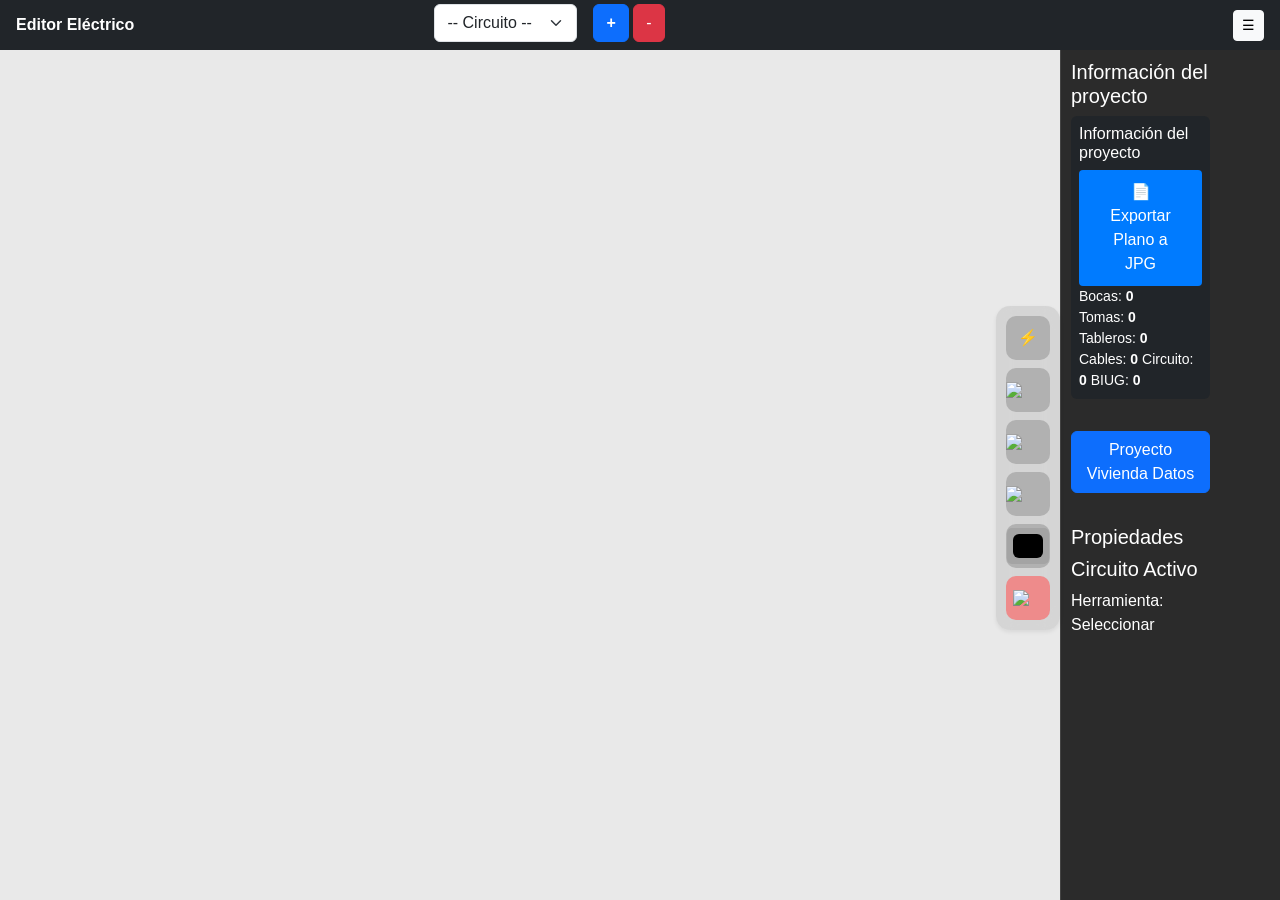
==== index.html @ bae9a036 "se agrego exportar plano a jpg" ====
<!-- ===================================================== -->
<!-- EDITOR ELECTRICO AEA / ERSEP                         -->
<!-- FASE 1: ESTRUCTURA BASE DEL LAYOUT                   -->
<!-- ===================================================== -->

<!DOCTYPE html>
<html lang="es">

<head>

    <!-- Codificación para caracteres especiales -->
    <meta charset="UTF-8">

    <!-- Responsive para móviles -->
    <meta name="viewport" content="width=device-width, initial-scale=1.0">

    <!-- Título del proyecto -->
    <title>Editor CAT-III</title>

    <!-- Bootstrap (solo layout base) -->
    <link href="https://cdn.jsdelivr.net/npm/bootstrap@5.3.7/dist/css/bootstrap.min.css" rel="stylesheet">

    <!-- CSS propio del editor -->
    <link rel="stylesheet" href="css/base.css">

</head>

<body>

    <!-- ===================================================== -->
    <!-- CONTENEDOR PRINCIPAL                                 -->
    <!-- ===================================================== -->

    <div id="app" class="editor-app">

        <!-- ================================================= -->
        <!-- BARRA SUPERIOR                                   -->
        <!-- ================================================= -->

        <header class="editor-header d-flex justify-content-between align-items-center px-3 py-2 bg-dark text-white">

            <div class="editor-title fw-bold">
                Editor Eléctrico
            </div>
            <!-- <button class="btn btn-primary" type="button" data-bs-toggle="offcanvas" data-bs-target="#offcanvasBottom"
                aria-controls="offcanvasBottom">Proyecto Vivienda Datos
            </button> -->


            <!-- <div id="contadorObjetos" class="d-flex gap-3 small">
                <span>Bocas: <strong id="countBocas">0</strong></span>
                <span>Tomas: <strong id="countTomas">0</strong></span>
                <span>Tableros: <strong id="countTableros">0</strong></span>
                <span>Cables: <strong id="countCables">0</strong></span>
            </div> -->


            <!-- <button id="btnTema" class="btn btn-sm btn-light">
                Tema
            </button> -->


            <div class="row g-3 align-items-center mb-1">
                <div class="col-auto">
                    <!-- <label for="selectorCircuitos" class="form-label fw-bold m-0">Circuito:</label> -->
                </div>
                <div class="col-auto">
                    <select id="selectorCircuitos" class="form-select">
                        <option value="" disabled selected>-- Circuito --</option>
                        <option value="IUG">IUG</option>
                        <option value="IUE">IUE</option>
                        <option value="TUG">TUG</option>
                        <option value="TUE">TUE</option>
                        <option value="ACU">ACU</option>
                        <option value="MBTF">MBTF</option>
                        <option value="MBTS">MBTS</option>
                        <option value="APM">APM</option>
                        <option value="ATE">ATE</option>
                        <option value="ITE">ITE</option>
                        <option value="OCE">OCE</option>
                        <option value="SECCIONAL">SECCIONAL</option>
                    </select>
                </div>
                <div class="col-auto">
                    <button id="btnCrear" class="btn btn-primary fw-bold">+</button>
                    <button id="btnEliminarActivo" class="btn btn-danger">-</button>
                </div>

            </div>


            <!-- CONTENEDOR DE LOS BOTONES DINÁMICOS -->
            <div id="contenedorBotones" style="margin-top: 15px; display: flex; gap: 10px;">

            </div>
            <!-- Elemento visual solo para testear el estado activo (opcional) -->
            <!-- <p style="margin-top: 15px;">Circuito activo actual: <strong id="visorActivo">Ninguno</strong></p> -->

            <button id="btnPanelPropiedades" class="btn btn-sm btn-light">
                ☰
            </button>

        </header>

        <div id="selectorDeCircuitos">
            <!--Aca se generan los botones cuando se crean los circuitos-->
        </div>
        <!-- TOOLBAR FLOTANTE -->
        <div id="toolbar" class="excal-toolbar shadow-sm">

            <!-- <button id="btnCargarPlano" class=" tool-btn">
                <img src="assets/svg/plano.png" width="44">
            </button>

            <input type="file" id="inputPlano" accept="image/*" hidden> -->


            <div class="tool-group">

                <button id="btnElectricos" class="tool-btn">
                    ⚡
                </button>

                <div id="menuElectricos" class="tool-submenu">

                    <button id="toolBoca" class="tool-btn">
                        <img src="assets/svg/Boca de Iluminacion.svg" width="44">
                    </button>

                    <button id="toolBocaPared" class="tool-btn">
                        <img src="assets/svg/Boca Ilumincacion Pared.svg" width="44">
                    </button>

                    <button id="toolToma" class="tool-btn">
                        <img src="assets/svg/Tomacorriente.svg" width="44">
                    </button>

                    <button id="toolTPA" class="tool-btn">
                        <img src="assets/svg/Tablero Principal TPA TP.svg" width="44">
                    </button>

                    <button id="toolTS" class="tool-btn">
                        <img src="assets/svg/Tablero Seccional TPU TS.svg" width="44">
                    </button>

                    <button id="toolSwitch1" class="tool-btn">
                        <img src="assets/svg/Interruptor un efecto.svg" width="44">
                    </button>

                    <button id="toolSwitch2" class="tool-btn">
                        <img src="assets/svg/Interruptor dos efectos.svg" width="44">
                    </button>

                    <button id="toolFan" class="tool-btn">
                        <img src="assets/svg/Ventilador de techo.svg" width="44">
                    </button>

                </div>

            </div>

            <!-- <div class="tool-group">

                <button id="btnCircuitos" class="tool-btn">
                    CIRC
                </button>

                <div id="menuCircuitos" class="tool-submenu">

                    <button id="toolBoca" class="tool-btn">
                        IUG
                    </button>

                    <button id="toolBocaPared" class="tool-btn">
                        TUG
                    </button>

                    <button id="toolToma" class="tool-btn">
                        ACU
                    </button>


                </div>

            </div> -->


            <button id="toolSelect" class="tool-btn">
                <img src="assets/svg/dedo.png" width="44">
            </button>

            <button id="toolText" class="tool-btn">
                <img src="assets/svg/texto.png" width="44">
            </button>

            <button id="toolCable" class="tool-btn">
                <img src="assets/svg/cable.png" width="44">
            </button>

            <!-- <div class="tool-separator"></div> -->

            <!-- <button id="toolBoca" class="tool-btn">
                <img src="assets/svg/Boca de Iluminacion.svg" width="44">
            </button>

            <button id="toolBocaPared" class="tool-btn">
                <img src="assets/svg/Boca Ilumincacion Pared.svg" width="44">
            </button>

            <button id="toolToma" class="tool-btn">
                <img src="assets/svg/Tomacorriente.svg" width="44">
            </button>

            <button id="toolTPA" class="tool-btn">
                <img src="assets/svg/Tablero Principal TPA TP.svg" width="44">
            </button>

            <button id="toolTS" class="tool-btn">
                <img src="assets/svg/Tablero Seccional TPU TS.svg" width="44">
            </button>

            <button id="toolSwitch1" class="tool-btn">
                <img src="assets/svg/Interruptor un efecto.svg" width="44">
            </button>

            <button id="toolSwitch2" class="tool-btn">
                <img src="assets/svg/Interruptor dos efectos.svg" width="44">
            </button>

            <button id="toolFan" class="tool-btn">
                <img src="assets/svg/Ventilador de techo.svg" width="44">
            </button> -->
            <!-- Grupo de símbolos eléctricos -->


            <!-- <div class="tool-separator"></div> -->

            <!-- <div class="container mt-2"> -->
            <div class="tool-btn">
                <!-- <label class="form-label text-white small">Color</label> -->
                <input type="color" id="colorPicker" class="form-control form-control-color w-100">
            </div>

            <button id="toolDelete" class="tool-btn danger">
                <img src="assets/svg/delete.png" width="30">
            </button>

        </div>

        <!-- ================================================= -->
        <!-- CUERPO PRINCIPAL (3 COLUMNAS)                    -->
        <!-- ================================================= -->

        <div class="editor-body">

            <!-- ================================================= -->
            <!-- PANEL IZQUIERDO (HERRAMIENTAS)                  -->
            <!-- ================================================= -->

            <!-- <aside id="panelLeft" class="panel panel-left">

                
                <h5>Herramientas</h5>

                <div id="tools">

                    <button id="btnCargarPlano" class="btn btn-sm btn-light w-100 mt-2 mb-2">
                        Cargar plano
                    </button>

                    <input type="file" id="inputPlano" accept="image/*" hidden>

                    <div class="container">
                        <button class="btn btn-sm btn-dark w-100 mb-1" id="toolText">
                            Texto
                        </button>
                    </div>

                    <div class="container">
                        <button class="btn btn-sm btn-dark w-100 mb-1" id="toolSelect">
                            Seleccionar
                        </button>

                        <button class="btn btn-sm btn-dark w-100 mb-1" id="toolDelete">
                            Borrar Boca o Cable
                        </button>
                    </div>

                    <div class="container">

                        <button class="btn btn-sm btn-dark w-100 mb-1" id="toolCable">
                            Cable
                        </button>

                        <button class="btn btn-sm btn-warning w-100 mb-1" data-bs-toggle="tooltip"
                            data-bs-placement="right" title="Boca de iluminación" id="toolBoca">
                            <img src="assets/svg/Boca de Iluminacion.svg" width="44">
                        </button>

                        <button class="btn btn-sm btn-secondary w-100 mb-1" data-bs-toggle="tooltip"
                            data-bs-placement="right" title="Boca de iluminación de pared" id="toolBocaPared">
                            <img src="assets/svg/Boca Ilumincacion Pared.svg" width="44">
                        </button>

                        <button class="btn btn-sm btn-primary w-100 mb-1" data-bs-toggle="tooltip"
                            data-bs-placement="right" title="Tomacorriente" id="toolToma">
                            <img src="assets/svg/Tomacorriente.svg" width="44">
                        </button>

                        <button class="btn btn-sm btn-secondary w-100 mb-1" data-bs-toggle="tooltip"
                            data-bs-placement="right" title="Tablero principal (TPA)" id="toolTPA">
                            <img src="assets/svg/Tablero Principal TPA TP.svg" width="44">
                        </button>

                        <button class="btn btn-sm btn-secondary w-100 mb-1" data-bs-toggle="tooltip"
                            data-bs-placement="right" title="Tablero seccional (TS/TPU)" id="toolTS">
                            <img src="assets/svg/Tablero Seccional TPU TS.svg" width="44">
                        </button>

                        <button class="btn btn-sm btn-secondary w-100 mb-1" data-bs-toggle="tooltip"
                            data-bs-placement="right" title="Interruptor 1 efecto" id="toolSwitch1">
                            <img src="assets/svg/Interruptor un efecto.svg" width="44">
                        </button>

                        <button class="btn btn-sm btn-secondary w-100 mb-1" data-bs-toggle="tooltip"
                            data-bs-placement="right" title="Interruptor 2 efectos" id="toolSwitch2">
                            <img src="assets/svg/Interruptor dos efectos.svg" width="44">
                        </button>

                        <button class="btn btn-sm btn-secondary w-100 mb-1" data-bs-toggle="tooltip"
                            data-bs-placement="right" title="Interruptor combinación" id="toolSwitchCombo">
                            <img src="assets/svg/Interruptor de combinacion.svg" width="44">
                        </button>

                        <button class="btn btn-sm btn-secondary w-100 mb-1" data-bs-toggle="tooltip"
                            data-bs-placement="right" title="Ventilador de techo" id="toolFan">
                            <img src="assets/svg/Ventilador de techo.svg" width="44">
                        </button>

                    </div>

                </div>


                <div class="container mt-2">
                    <label class="form-label text-white small">Color</label>
                    <input type="color" id="colorPicker" class="form-control form-control-color w-100">
                </div>


            </aside> -->

            <!-- ================================================= -->
            <!-- AREA CENTRAL (CANVAS DEL PLANO)                  -->
            <!-- ================================================= -->

            <main id="canvasWrapper" class="canvas-wrapper">
                <canvas id="canvasPlano"></canvas>
            </main>

            <!-- ================================================= -->
            <!-- PANEL DERECHO (PROPIEDADES)                     -->
            <!-- ================================================= -->

            <aside id="panelRight" class="panel panel-right">

                <h5>Información del proyecto</h5>

                <!-- <div id="properties">
                    <p class="text-muted">Selecciona un objeto</p>
                </div> -->

                <div class="mb-3 p-2 bg-dark text-white rounded">

                    <h6 class="mb-2">Información del proyecto</h6>
                    <!-- Botón para disparar la exportación -->
                    <button id="btnExportarPDF"
                        style="padding: 10px 20px; background-color: #007bff; color: white; border: none; border-radius: 4px; cursor: pointer;">
                        📄 Exportar Plano a JPG
                    </button>

                   
                    

                    <div class="small">
                        Bocas: <strong id="countBocas">0</strong><br>
                        Tomas: <strong id="countTomas">0</strong><br>
                        Tableros: <strong id="countTableros">0</strong><br>
                        Cables: <strong id="countCables">0</strong>
                        Circuito: <strong id="circuitosCreados">0</strong>
                        BIUG: <strong id="bocasIUG">0</strong>
                    </div>


                </div>

                <button class="btn btn-primary mt-3 mb-3" type="button" data-bs-toggle="offcanvas"
                    data-bs-target="#offcanvasBottom" aria-controls="offcanvasBottom">Proyecto Vivienda Datos
                </button>


                <!-- <div id="toolInfo">
                    Herramienta activa: <span id="toolActivo">Seleccionar</span>
                </div> -->

                <div id="panelPropiedades" class="mt-3">

                    <h5>Propiedades</h5>

                    <h5 id="circuitoActivo">Circuito Activo</h5>

                    <!-- <div class="row g-3 align-items-center mb-4">
                        <div class="col-auto">
                            <label for="selectorCircuitos" class="form-label fw-bold m-0">Tipo de circuito:</label>
                        </div>
                        <div class="col-auto">
                            <select id="selectorCircuitos" class="form-select">
                                <option value="" disabled selected>-- Seleccione --</option>
                                <option value="IUG">IUG</option>
                                <option value="TUG">TUG</option>
                                <option value="ACU">ACU</option>
                            </select>
                        </div>
                        <div class="col-auto">
                            <button id="btnCrear" class="btn btn-primary fw-bold">+ Añadir Nuevo Circuito</button>
                        </div>
                    </div> -->

                    <div id="propSinSeleccion">
                        Herramienta:
                        <span id="toolActivo">Seleccionar</span>
                    </div>

                    <div id="propSeleccion" style="display:none">

                        <div>
                            <span id="propIcono">💡</span>
                            <strong id="propNombre">Boca</strong>
                        </div>

                        <hr>

                        <div class="mb-2">
                            Color:
                            <input type="color" id="propColorInput" class="form-control form-control-color w-100">
                        </div>

                        <div class="mb-2">
                            Tamaño (%):
                            <input type="number" id="propEscalaInput" min="1" max="300" value="100"
                                class="form-range form-control-color">
                            <small id="propEscala">100%</small>
                        </div>

                        <div class="mb-2">
                            Ángulo:
                            <input type="number" id="propAnguloInput" min="0" max="360" value="0"
                                class="form-range form-control-color">
                            <small id="propAngulo">0°</small>
                        </div>

                        <div class="mb-2">
                            Circuito:
                            <!-- <input type="range" id="propAnguloInput" min="0" max="360" value="0" class="form-range"> -->
                            <small id="circ"></small>
                        </div>

                    </div>
                </div>

            </aside>

            <!-- SIDE BAR -->

            <div class="offcanvas offcanvas-bottom" tabindex="-1" id="offcanvasBottom"
                aria-labelledby="offcanvasBottomLabel">
                <div class="offcanvas-header">
                    <h5 class="offcanvas-title" id="offcanvasBottomLabel"> PROYECTO DE VIVIENDA </h5>
                    <button type="button" class="btn-close" data-bs-dismiss="offcanvas" aria-label="Close"></button>
                </div>
                <div class="offcanvas-body small">

                    <div class="col">

                        <button id="btnCargarPlano" class=" tool-btn">
                            <img src="assets/svg/plano.png" width="44">
                        </button>

                        <input type="file" id="inputPlano" accept="image/*" hidden>

                        <p>PONER ACA LA TENSION NOMINAL, DESPLEGABLE 220V o 380V</p>

                        <div class="btn-group w-100 mb-3">

                            <!-- <input type="radio" class="btn-check" name="modo" id="modoTotal">
                            <label class="btn btn-outline-primary" for="modoTotal">
                                Superficie total
                            </label> -->

                            <input type="radio" class="btn-check" name="modo" id="modoAmbientes">
                            <label class="btn btn-outline-primary" for="modoAmbientes">
                                Por ambientes - MEDIDAS
                            </label>

                        </div>


                        <p>SLA y GE</p>
                        <!-- <p>INGRESAR MEDIDAS POR mts</p>
                        <p>Superficie cubierta</p>

                        <div id="formUno" class="oculto">
                            <input type="number" step="any" id="supX" placeholder=" X mts ...">
                            <!-- <button id="botSupCub" >Modificar y Mostrar</button> 

                            <input type="number" step="any" id="supY" placeholder=" Y mts...">

                            <p>Superficie Semi-Cubierta</p>

                            <input type="number" step="any" id="semiX" placeholder="semi X mts...">

                            <input type="number" step="any" id="semiY" placeholder="semi Y mts...">

                            <button id="sla">Modificar y Mostrar</button>
                        </div> -->




                        <!-- TOTAL -->
                        <!-- <div id="panelTotal" class="">

                            <div class="row g-3">

                                <div class="col-12 col-md-6">

                                    <h6>Cubierta</h6>

                                    <input type="number" class="form-control mb-2" placeholder="Largo">

                                    <input type="number" class="form-control" placeholder="Ancho">

                                </div>

                                <div class="col-12 col-md-6">

                                    <h6>Semicubierta</h6>

                                    <input type="number" class="form-control mb-2" placeholder="Largo">

                                    <input type="number" class="form-control" placeholder="Ancho">

                                </div>

                            </div>

                            <button class="btn btn-primary mt-3 w-100" id="btnTotal">
                                Calcular
                            </button>

                        </div> -->
                        <!-- AMBIENTES -->
                        <div id="panelAmbientes" class="d-none">

                            <div class="row g-2">

                                <div class="col-12 col-md-4">
                                    <input type="text" class="form-control" placeholder="Ambiente">
                                </div>

                                <div class="col-6 col-md-2">
                                    <input type="number" class="form-control" placeholder="Largo">
                                </div>

                                <div class="col-6 col-md-2">
                                    <input type="number" class="form-control" placeholder="Ancho">
                                </div>
                                <div class="col-6 col-md-2">
                                    <input type="number" class="form-control" placeholder="MetroCuadrado">
                                </div>

                                <div class="col-12 col-md-2">
                                    <select class="form-select">
                                        <option value="cubierto">Cubierto</option>
                                        <option value="semi">Semicubierto</option>
                                    </select>
                                </div>

                                <div class="col-12 col-md-2">
                                    <button class="btn btn-success w-100" id="btnAmbiente">
                                        Agregar
                                    </button>
                                </div>

                            </div>

                            <hr>

                            <!-- TABLA RESPONSIVE -->
                            <div class="table-responsive">

                                <table class="table table-sm table-striped">

                                    <thead>

                                        <tr>
                                            <th>Nombre</th>
                                            <th>m²</th>
                                            <!-- <th>m²</th> -->
                                            <th>Tipo</th>
                                        </tr>

                                    </thead>

                                    <tbody id="tablaAmbientes"></tbody>

                                </table>

                            </div>

                        </div>



                        <!-- 2. Elemento de salida -->
                        <p id="resultado"></p>
                        <!-- 
                        <p>INGRESAR MEDIDAS POR mts2</p>
                        <input type="text" id="ambientes" placeholder="Escribe algo aquí...">
                        <button id="botAmbiente">Modificar y Mostrar</button>

                       
                        <p id="resultado"></p> -->



                    </div>

                    <!-- <div class="col">
                        <table class="table">
                            <thead>
                                <tr>
                                    <th scope="col">CIRCUITOS</th>
                                    <th scope="col">IUG</th>
                                    <th scope="col">TUG1</th>
                                    <th scope="col">TUG2</th>
                                    <th scope="col">ACU</th>
                                    <th scope="col">SECCIONAL</th>
                                </tr>
                            </thead>
                            <tbody>
                                <tr>
                                    <th scope="row">DPMS (VA)</th>
                                    <td id="tuCuadroDeDatos"> ... </td>
                                    <td> ... </td>
                                    <td> ... </td>
                                    <td> ... </td>
                                    <td> ... </td>
                                </tr>
                                <tr>
                                    <th scope="row">CANTIDAD BOCAS</th>
                                    <td id="tuCuadroDeDatos"> ... </td>
                                    <td> ... </td>
                                    <td> ... </td>
                                    <td> ... </td>
                                    <td> ... </td>
                                </tr>
                                <tr>
                                    <th scope="row">TENSION (V)</th>
                                    <td> ... </td>
                                    <td> ... </td>
                                    <td> ... </td>
                                    <td> ... </td>
                                    <td> ... </td>
                                </tr>
                                <tr>
                                    <th scope="row" data-bs-toggle="tooltip" data-bs-placement="right"
                                        data-bs-custom-class="custom-tooltip" data-bs-title=" Corriente Calculada.">
                                        Ib (A)</th>
                                    <td id="corrienteCalculada"> ... </td>
                                    <td> ... </td>
                                    <td> ... </td>
                                    <td> ... </td>
                                    <td> ... </td>
                                </tr>
                                <tr>
                                    <th scope="row">SECCION L y N (mm2)</th>
                                    <td> ... </td>
                                    <td> ... </td>
                                    <td> ... </td>
                                    <td> ... </td>
                                    <td> ... </td>
                                </tr>
                                <tr>
                                    <th scope="row">SECCION DE PE (mm2)</th>
                                    <td> ... </td>
                                    <td> ... </td>
                                    <td> ... </td>
                                    <td> ... </td>
                                    <td> ... </td>
                                </tr>
                                <tr>
                                    <th scope="row" data-bs-toggle="tooltip" data-bs-placement="right"
                                        data-bs-custom-class="custom-tooltip"
                                        data-bs-title=" Corriente Maxima del Cable.">
                                        Iz (A)</th>
                                    <td> ... </td>
                                    <td> ... </td>
                                    <td> ... </td>
                                    <td> ... </td>
                                    <td> ... </td>
                                </tr>
                                <tr>
                                    <th scope="row" data-bs-toggle="tooltip" data-bs-placement="right"
                                        data-bs-custom-class="custom-tooltip" data-bs-title=" Corriente PIA.">
                                        In (A)
                                    </th>
                                    <td> ... </td>
                                    <td> ... </td>
                                    <td> ... </td>
                                    <td> ... </td>
                                    <td> ... </td>
                                </tr>
                            </tbody>
                        </table>
                    </div> -->


                    <div class="container-fluid bg-white p-4 rounded shadow-sm">
                        <h2 class="mb-4 text-primary border-bottom pb-2">Control de Circuitos Eléctricos</h2>

                        <!-- Controles de Selección 
                        <div class="row g-3 align-items-center mb-4">
                            <div class="col-auto">
                                <label for="selectorCircuitos" class="form-label fw-bold m-0">Tipo de circuito:</label>
                            </div>
                            <div class="col-auto">
                                <select id="selectorCircuitos" class="form-select">
                                    <option value="" disabled selected>-- Seleccione --</option>
                                    <option value="IUG">IUG</option>
                                    <option value="TUG">TUG</option>
                                    <option value="ACU">ACU</option>
                                </select>
                            </div>
                            <div class="col-auto">
                                <button id="btnCrear" class="btn btn-primary fw-bold">+ Añadir Circuito</button>
                            </div>
                        </div> -->

                        <!-- 1. CONTENEDOR FLEXIBLE: Las clases d-flex, overflow-x-auto y gap-3 hacen toda la magia del ordenamiento -->
                        <div class="d-flex overflow-x-auto gap-3 pb-3" id="contenedorModulos"
                            style="scroll-behavior: smooth;">

                            <!-- COLUMNA FIJA DE REFERENCIA (ETIQUETAS) -->
                            <div class="card flex-shrink-0" style="width: 160px;">
                                <div class="card-header bg-secondary text-white fw-bold text-center">Propiedad</div>
                                <ul class="list-group list-group-flush text-secondary fw-semibold">
                                    <li class="list-group-item text-center py-2">Tipo</li>
                                    <li class="list-group-item text-center py-2">Tensión</li>
                                    <li class="list-group-item text-center py-2">Bocas</li>
                                    <li class="list-group-item text-center py-2">DPMS</li>
                                    <li class="list-group-item text-center py-2">Ib</li>
                                    <li class="list-group-item text-center py-2">Secc. L/N</li>
                                    <li class="list-group-item text-center py-2">Secc. PE</li>
                                    <li class="list-group-item text-center py-2">Iz</li>
                                    <li class="list-group-item text-center py-2">In</li>
                                </ul>
                            </div>

                            <!-- Acá abajo JavaScript inyectará las tarjetas de tus circuitos de forma horizontal -->

                        </div>
                    </div>







                </div>
            </div>

        </div>


    </div>

    <script src="https://cdn.jsdelivr.net/npm/bootstrap@5.3.7/dist/js/bootstrap.bundle.min.js"></script>

    <!-- ===================================================== -->
    <!-- FABRIC.JS (OBLIGATORIO)                              -->
    <!-- ===================================================== -->
    <script src="https://cdnjs.cloudflare.com/ajax/libs/fabric.js/5.3.0/fabric.min.js"></script>

    <!-- ===================================================== -->
    <!-- APP                                                  -->
    <!-- ===================================================== -->
    
    <script src="js/app.js" type="module"></script>
    
    <script src="js/pruebas.js" type="module"></script>
    <script src="js/simbolos.js"></script>
</body>

</html>
---- css/base.css ----
/* ========================================================= */
/* BASE.CSS                                                  */
/* ESTILOS PRINCIPALES DEL EDITOR AEA / ERSEP              */
/* FASE 1: LAYOUT BASE                                       */
/* ========================================================= */

html, body {
    height: 100%;
    overflow: hidden;
}

.editor-app {
    height: 100dvh; /* mejor que 100vh en mobile real */
}


/* ========================================================= */
/* RESET BÁSICO                                              */
/* ========================================================= */

* {
    margin: 0;
    /* elimina márgenes por defecto del navegador */
    padding: 0;
    /* elimina padding por defecto */
    box-sizing: border-box;
    /* hace que width/height incluyan padding y borde */
}


/* ========================================================= */
/* CONTENEDOR PRINCIPAL DEL EDITOR                           */
/* ========================================================= */

.editor-app {
    height: 100vh;
    /* ocupa toda la altura de la pantalla */
    display: flex;
    /* activa flexbox para organizar layout */
    flex-direction: column;
    /* header arriba, cuerpo abajo */
    font-family: Arial, sans-serif;
    /* fuente base simple */
}


/* ========================================================= */
/* HEADER SUPERIOR                                           */
/* ========================================================= */

.editor-header {
    height: 50px;
    /* altura fija del header */
    background-color: #1f1f1f;
    /* color oscuro tipo app profesional */
    color: white;
    /* texto blanco */
    display: flex;
    /* flex para alinear elementos */
    align-items: center;
    /* centra verticalmente */
    justify-content: space-between;
    /* separa título y botón */
    padding: 0 15px;
    /* espacio lateral */
}


/* ========================================================= */
/* CUERPO PRINCIPAL (3 COLUMNAS)                             */
/* ========================================================= */

.editor-body {
    flex: 1;
    /* ocupa todo el espacio restante */
    display: flex;
    /* columnas lado a lado */
    overflow: hidden;
    /* evita scroll general */
}


/* ========================================================= */
/* PANELES LATERALES                                          */
/* ========================================================= */

.panel {
    width: 220px;
    /* ancho base de paneles */
    background-color: #2b2b2b;
    /* fondo oscuro tipo editor */
    color: white;
    /* texto blanco */
    padding: 10px;
    /* espacio interno */
    overflow-y: auto;
    /* scroll si contenido crece */
}


/* panel izquierdo */
/* .panel-left {
    border-right: 1px solid #444;  
} 
*/


/* panel derecho */
.panel-right {
    border-left: 1px solid #444;
    /* separador visual */
}


/* ========================================================= */
/* AREA CENTRAL (CANVAS)                                     */
/* ========================================================= */

.canvas-wrapper {
    flex: 1;
    /* ocupa todo el centro disponible */
    background-color: #e9e9e9;
    /* fondo gris claro tipo plano */
    position: relative;
    /* necesario para canvas interno */
    overflow: hidden;
    /* evita scroll */
}


/* canvas real */
#canvasPlano {
    width: 100%;
    /* ancho completo */
    height: 100%;
    /* alto completo */
    display: block;
    /* elimina espacios inline */
}


/* ========================================================= */
/* ESTILO DEL BOTÓN DE TEMA (solo base visual)              */
/* ========================================================= */

#btnTema {
    cursor: pointer;
    /* indica que es clickeable */
}



/* .excal-toolbar {
    position: absolute;
    top: 10px;
    left: 50%;
    transform: translateX(-50%);
    display: flex;
    gap: 8px;
    padding: 8px 10px;
    background: #313131;
    border-radius: 12px;
    z-index: 1000;
    align-items: center;
} */

/* .excal-toolbar {
    position: fixed;
    left: 50%;
    top: 10px;
    transform: translateX(-50%);

    display: flex;
    gap: 6px;
    padding: 8px;

    background: rgba(30,30,30,0.9);
    border-radius: 12px;
    z-index: 1000;
} */

.excal-toolbar {
    position: fixed;

    right: 220px;
    top: 52%;
    transform: translateY(-50%);

    display: flex;
    flex-direction: column;
    gap: 8px;

    padding: 10px;

    background: rgb(203 203 203 / 65%);
    border-radius: 14px;

    backdrop-filter: blur(10px);

    z-index: 1000;

    align-items: center;
}

/* .tool-btn {
    width: 40px;
    height: 40px;
    border: none;
    background: #f1f1f1;
    border-radius: 8px;
    display: flex;
    align-items: center;
    justify-content: center;
    font-size: 16px;
    cursor: pointer;
} */
.tool-btn {
    width: 44px;
    height: 44px;

    border: none;
    border-radius: 10px;

    background: #b1b1b1;

    display: flex;
    align-items: center;
    justify-content: center;

    cursor: pointer;

    transition: 0.15s;
}

.tool-btn:hover {
    /* background: #444; */
    transform: scale(1.05);
}

.tool-separator {
    width: 80%;
    height: 1px;
    background: #d1d1d1;
    margin: 6px 0;
}

.tool-btn:hover {
    background: #e2e2e2;
    /* border-color: #1f1f1f; */
    /* border: 2px solid rgb(214, 214, 214); */
}

.tool-btn.danger {
    background: #ff515191;
}

/* .tool-separator {
    width: 1px;
    height: 30px;
    background: #ccc;
} */


@media (max-width: 768px) {

    #panelLeft {
        display: none;
    }

    #panelRight {
        width: 220px;
    }

    /* .excal-toolbar {
        flex-wrap: wrap;
        width: 90%;
    } */
}

@media (max-width: 768px) {

    .excal-toolbar {

        position: fixed;

        inset: auto;
        /* 🔥 limpia top/right/bottom */

        left: 50%;
        bottom: 10px;

        transform: translateX(-50%) !important;

        display: flex;

        flex-direction: row !important;
        flex-wrap: wrap !important;

        justify-content: center;
        align-items: center;

        width: min(95vw, 420px);

        max-height: 40vh;
        overflow-y: auto;

        gap: 8px;

        padding: 10px;
    }


}

@media (max-width: 768px) {

    .tool-group {
        position: relative;
        display: inline-block;
    }

    /* menú oculto */
    .tool-submenu {
        position: fixed !important;
        /* 🔥 CRÍTICO */

        z-index: 9999;

        display: none;

        padding: 10px;
        border-radius: 12px;

        background: rgba(203, 203, 203, .95);
        backdrop-filter: blur(10px);
        box-shadow: 0 8px 20px rgba(0, 0, 0, .25);
    }

    /* abierto */
    .tool-submenu.show {
        display: flex;
    }
}

@media (max-width: 768px) {
    .canvas-wrapper {
        touch-action: none;
    }
}

/* @media (max-width:768px) {

    .excal-toolbar {

        display: grid;

        grid-template-columns: repeat(auto-fit, 44px);

        justify-content: center;

        gap: 8px;

        width: min(95vw, 420px);

    }

} */

.panel-right {
    padding-right: 70px;
}

/* .canvas-wrapper {
    margin-right: 80px;
} */

/*=============================
  GRUPO DE HERRAMIENTAS
==============================*/

.tool-group {
    position: relative;
}

/* menú oculto */

/* .tool-submenu {

    position: absolute;

    right: 70px;

    top: 0;

    display: none;

    flex-direction: column;

    gap: 8px;

    padding: 10px;

    border-radius: 12px;

    background: rgba(203, 203, 203, .92);

    backdrop-filter: blur(10px);

    box-shadow: 0 6px 18px rgba(0, 0, 0, .25);

} */

/* cuando está abierto */

/* .tool-submenu.show {

    display: flex;

} */
.tool-submenu {
    position: absolute;
    right: 70px;
    top: 0;

    display: none;
    padding: 10px;
    border-radius: 12px;

    background: rgba(203, 203, 203, .92);
    backdrop-filter: blur(10px);
    box-shadow: 0 6px 18px rgba(0, 0, 0, .25);

    display: none;
    gap: 8px;
}

.tool-submenu.show {
    display: grid;
    grid-template-columns: repeat(3, 44px);
    justify-content: center;
    align-content: center;
    
}




@media (max-width: 768px) {

    .panel-right {
        position: fixed;
        top: 50px; /* debajo del header */
        right: 0;

        height: calc(100vh - 50px);
        width: 260px;

        transform: translateX(100%);
        transition: transform 0.25s ease;

        z-index: 2000;

        background-color: #2b2b2b;
    }

    .panel-right.open {
        transform: translateX(0);
    }


    .lower-canvas {
        width: auto;
        height: auto;
    }
}

.form-control {

    background-color: #ffffff00 ; 
    border: var(--bs-border-width) solid #dee2e600;

}


.oculto{
    display: none !important;
}

.form-control{
    background-color: #83838345;
}

.form-range {
    background-color: #ffffff;
}

.offcanvas.offcanvas-bottom{
    height: auto;
}
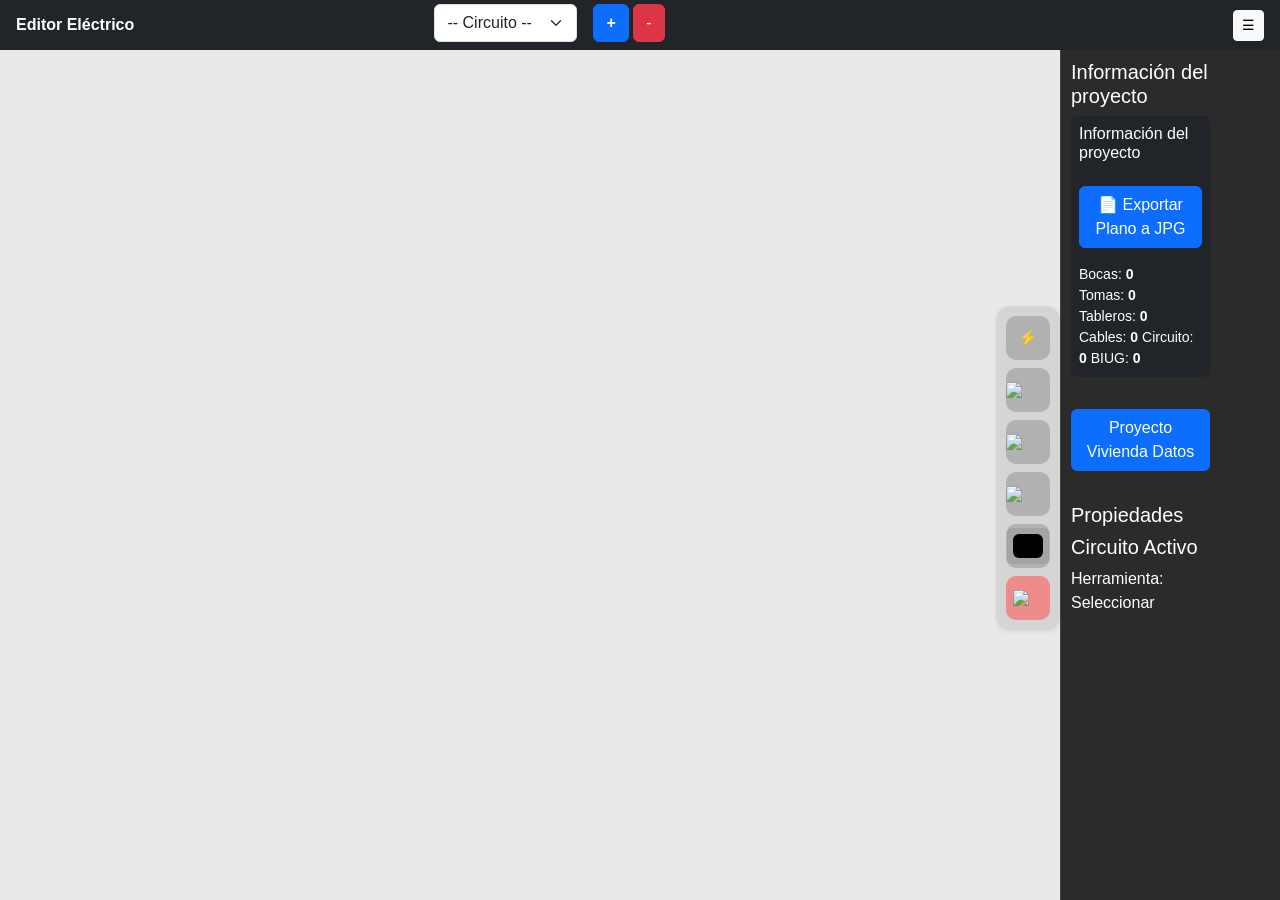
==== commit dc11ff75: "cable subterraneo" ====
--- a/index.html
+++ b/index.html
@@ -19,6 +19,8 @@
 
     <!-- Bootstrap (solo layout base) -->
     <link href="https://cdn.jsdelivr.net/npm/bootstrap@5.3.7/dist/css/bootstrap.min.css" rel="stylesheet">
+    <!-- <link href="https://cdn.jsdelivr.net/npm/bootstrap@6.0.0-alpha.1/dist/css/bootstrap.min.css" rel="stylesheet"
+        integrity="sha384-B/GM4XqrwHnWXNOWMbloTmrYXZg10cakYGmpfsR/bbzQ6JAJI4ihuyADKLnBgrCe" crossorigin="anonymous"> -->
 
     <!-- CSS propio del editor -->
     <link rel="stylesheet" href="css/base.css">
@@ -374,13 +376,13 @@
 
                     <h6 class="mb-2">Información del proyecto</h6>
                     <!-- Botón para disparar la exportación -->
-                    <button id="btnExportarPDF"
-                        style="padding: 10px 20px; background-color: #007bff; color: white; border: none; border-radius: 4px; cursor: pointer;">
+                    <button id="btnExportarPDF" class="btn btn-primary mt-3 mb-3" type="button"
+                        >
                         📄 Exportar Plano a JPG
                     </button>
 
-                   
-                    
+
+
 
                     <div class="small">
                         Bocas: <strong id="countBocas">0</strong><br>
@@ -464,6 +466,19 @@
                             <!-- <input type="range" id="propAnguloInput" min="0" max="360" value="0" class="form-range"> -->
                             <small id="circ"></small>
                         </div>
+
+                        <!-- Dentro de #propSeleccion, abajo de los otros inputs -->
+                        <div id="propGrupoTrazo" style="display: none; margin-top: 10px;">
+                        <!-- <div id="propGrupoTrazo" style="margin-top: 10px;"> -->
+                            <label for="propTrazoInput"
+                                style="display: block; font-weight: bold; margin-bottom: 5px;">Tipo de Trazo:</label>
+                            <select id="propTrazoInput"
+                                style="width: 100%; padding: 5px; border-radius: 4px; border: 1px solid #ccc;">
+                                <option value="liso">Línea Continua (Normal)</option>
+                                <option value="rayas">Línea Segmentada (Rayas)</option>
+                            </select>
+                        </div>
+
 
                     </div>
                 </div>
@@ -788,6 +803,14 @@
 
     <script src="https://cdn.jsdelivr.net/npm/bootstrap@5.3.7/dist/js/bootstrap.bundle.min.js"></script>
 
+
+<!-- 
+    <script type="module" src="https://cdn.jsdelivr.net/npm/bootstrap@6.0.0-alpha.1/dist/js/bootstrap.bundle.min.js"
+        integrity="sha384-1a/pXj49ZQ1aHEmrJ+gMw1otqoVsYwlEnlD8mIfY2TV03r20Y0CN7uqx1tQogjPL"
+        crossorigin="anonymous"></script> -->
+
+
+
     <!-- ===================================================== -->
     <!-- FABRIC.JS (OBLIGATORIO)                              -->
     <!-- ===================================================== -->
@@ -796,9 +819,9 @@
     <!-- ===================================================== -->
     <!-- APP                                                  -->
     <!-- ===================================================== -->
-    
+
     <script src="js/app.js" type="module"></script>
-    
+
     <script src="js/pruebas.js" type="module"></script>
     <script src="js/simbolos.js"></script>
 </body>
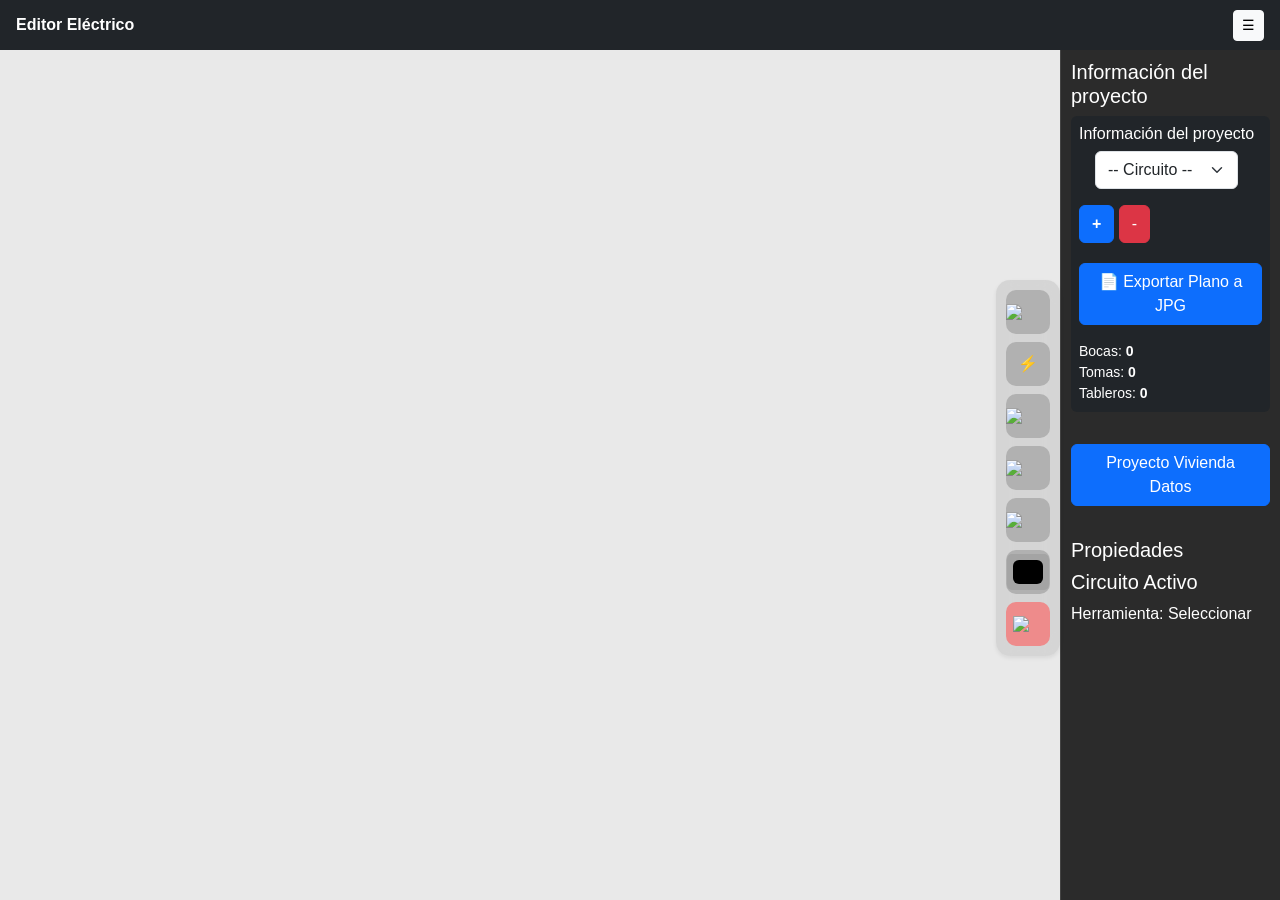
==== commit 7a6f40f9: "cambios en ui y fix contar bocas" ====
--- a/index.html
+++ b/index.html
@@ -44,6 +44,62 @@
             <div class="editor-title fw-bold">
                 Editor Eléctrico
             </div>
+
+
+            <!-- <div id="propSeleccion" style="display:none">
+
+                <div>
+                    <span id="propIcono">💡</span>
+                    <strong id="propNombre">Boca</strong>
+                </div>
+
+                <hr>
+
+                <div class="mb-2">
+                    Color:
+                    <input type="color" id="propColorInput" class="form-control form-control-color w-100">
+                </div>
+
+                <div class="mb-2">
+                    Tamaño (%):
+                    <input type="number" id="propEscalaInput" min="1" max="300" value="100"
+                        class="form-range form-control-color">
+                    <small id="propEscala">100%</small>
+                </div>
+
+                <div class="mb-2">
+                    Ángulo:
+                    <input type="number" id="propAnguloInput" min="0" max="360" value="0"
+                        class="form-range form-control-color">
+                    <small id="propAngulo">0°</small>
+                </div>
+
+                <div class="mb-2">
+                    Circuito:
+                    <small id="circ"></small>
+                </div>
+
+                <div id="propGrupoTrazo" style="display: none; margin-top: 10px;">
+                    <label for="propTrazoInput" style="display: block; font-weight: bold; margin-bottom: 5px;">Tipo de
+                        Trazo:</label>
+                    <select id="propTrazoInput"
+                        style="width: 100%; padding: 5px; border-radius: 4px; border: 1px solid #ccc;">
+                        <option value="liso">Línea Continua (Normal)</option>
+                        <option value="rayas">Línea Segmentada (Rayas)</option>
+                    </select>
+                </div>
+
+
+            </div> -->
+
+
+
+
+
+
+
+
+
             <!-- <button class="btn btn-primary" type="button" data-bs-toggle="offcanvas" data-bs-target="#offcanvasBottom"
                 aria-controls="offcanvasBottom">Proyecto Vivienda Datos
             </button> -->
@@ -62,10 +118,10 @@
             </button> -->
 
 
-            <div class="row g-3 align-items-center mb-1">
-                <div class="col-auto">
-                    <!-- <label for="selectorCircuitos" class="form-label fw-bold m-0">Circuito:</label> -->
-                </div>
+            <!-- <div class="row g-3 align-items-center mb-1">
+                <div class="col-auto"> -->
+            <!-- <label for="selectorCircuitos" class="form-label fw-bold m-0">Circuito:</label> -->
+            <!-- </div>
                 <div class="col-auto">
                     <select id="selectorCircuitos" class="form-select">
                         <option value="" disabled selected>-- Circuito --</option>
@@ -88,7 +144,7 @@
                     <button id="btnEliminarActivo" class="btn btn-danger">-</button>
                 </div>
 
-            </div>
+            </div> -->
 
 
             <!-- CONTENEDOR DE LOS BOTONES DINÁMICOS -->
@@ -110,11 +166,11 @@
         <!-- TOOLBAR FLOTANTE -->
         <div id="toolbar" class="excal-toolbar shadow-sm">
 
-            <!-- <button id="btnCargarPlano" class=" tool-btn">
+            <button id="btnCargarPlano" class=" tool-btn">
                 <img src="assets/svg/plano.png" width="44">
             </button>
 
-            <input type="file" id="inputPlano" accept="image/*" hidden> -->
+            <input type="file" id="inputPlano" accept="image/*" hidden>
 
 
             <div class="tool-group">
@@ -375,11 +431,47 @@
                 <div class="mb-3 p-2 bg-dark text-white rounded">
 
                     <h6 class="mb-2">Información del proyecto</h6>
+
+
+                    <div class="row g-3 align-items-center mb-1">
+                        <div class="col-auto">
+                            <!-- <label for="selectorCircuitos" class="form-label fw-bold m-0">Circuito:</label> -->
+                        </div>
+                        <div class="col-auto">
+                            <select id="selectorCircuitos" class="form-select">
+                                <option value="" disabled selected>-- Circuito --</option>
+                                <option value="IUG">IUG</option>
+                                <option value="IUE">IUE</option>
+                                <option value="TUG">TUG</option>
+                                <option value="TUE">TUE</option>
+                                <option value="ACU">ACU</option>
+                                <option value="MBTF">MBTF</option>
+                                <option value="MBTS">MBTS</option>
+                                <option value="APM">APM</option>
+                                <option value="ATE">ATE</option>
+                                <option value="ITE">ITE</option>
+                                <option value="OCE">OCE</option>
+                                <option value="SECCIONAL">SECCIONAL</option>
+                            </select>
+                        </div>
+                        <div class="col-auto">
+                            <button id="btnCrear" class="btn btn-primary fw-bold">+</button>
+                            <button id="btnEliminarActivo" class="btn btn-danger">-</button>
+                        </div>
+
+                    </div>
+
+
+
+
+
                     <!-- Botón para disparar la exportación -->
-                    <button id="btnExportarPDF" class="btn btn-primary mt-3 mb-3" type="button"
-                        >
+                    <button id="btnExportarPDF" class="btn btn-primary mt-3 mb-3" type="button">
                         📄 Exportar Plano a JPG
                     </button>
+
+
+
 
 
 
@@ -388,10 +480,62 @@
                         Bocas: <strong id="countBocas">0</strong><br>
                         Tomas: <strong id="countTomas">0</strong><br>
                         Tableros: <strong id="countTableros">0</strong><br>
-                        Cables: <strong id="countCables">0</strong>
+                        <!-- Cables: <strong id="countCables">0</strong>
                         Circuito: <strong id="circuitosCreados">0</strong>
-                        BIUG: <strong id="bocasIUG">0</strong>
+                        BIUG: <strong id="bocasIUG">0</strong> -->
                     </div>
+
+
+                    <div id="propSeleccion"  style="display:none">
+
+                        <div>
+                            <span id="propIcono">💡</span>
+                            <strong id="propNombre">Boca</strong>
+                        </div>
+
+                        <hr>
+
+                        <div class="mb-2">
+                            Color:
+                            <input type="color" id="propColorInput" class="form-control form-control-color w-100">
+                        </div>
+
+                        <div class="mb-2">
+                            Tamaño (%):
+                            <input type="number" id="propEscalaInput" min="1" max="300" value="100"
+                                class="form-range form-control-color">
+                            <!-- <small id="propEscala">100%</small> -->
+                        </div>
+
+                        <div class="mb-2">
+                            Ángulo:
+                            <input type="number" id="propAnguloInput" min="0" max="360" value="0"
+                                class="form-range form-control-color">
+                            <!-- <small id="propAngulo">0°</small> -->
+                        </div>
+
+                        <div class="mb-2">
+                            Circuito:
+                            <!-- <input type="range" id="propAnguloInput" min="0" max="360" value="0" class="form-range"> -->
+                            <small id="circ"></small>
+                        </div>
+
+                        <!-- Dentro de #propSeleccion, abajo de los otros inputs -->
+                        <div id="propGrupoTrazo" style="display: none; margin-top: 10px;">
+                            <!-- <div id="propGrupoTrazo" style="margin-top: 10px;"> -->
+                            <label for="propTrazoInput"
+                                style="display: block; font-weight: bold; margin-bottom: 5px;">Tipo de Trazo:</label>
+                            <select id="propTrazoInput"
+                                style="width: 100%; padding: 5px; border-radius: 4px; border: 1px solid #ccc;">
+                                <option value="liso">___________</option>
+                                <option value="rayas">- - - - - - - - - - </option>
+                            </select>
+                        </div>
+
+
+                    </div>
+
+
 
 
                 </div>
@@ -433,54 +577,15 @@
                         <span id="toolActivo">Seleccionar</span>
                     </div>
 
-                    <div id="propSeleccion" style="display:none">
-
-                        <div>
-                            <span id="propIcono">💡</span>
-                            <strong id="propNombre">Boca</strong>
-                        </div>
-
-                        <hr>
-
-                        <div class="mb-2">
-                            Color:
-                            <input type="color" id="propColorInput" class="form-control form-control-color w-100">
-                        </div>
-
-                        <div class="mb-2">
-                            Tamaño (%):
-                            <input type="number" id="propEscalaInput" min="1" max="300" value="100"
-                                class="form-range form-control-color">
-                            <small id="propEscala">100%</small>
-                        </div>
-
-                        <div class="mb-2">
-                            Ángulo:
-                            <input type="number" id="propAnguloInput" min="0" max="360" value="0"
-                                class="form-range form-control-color">
-                            <small id="propAngulo">0°</small>
-                        </div>
-
-                        <div class="mb-2">
-                            Circuito:
-                            <!-- <input type="range" id="propAnguloInput" min="0" max="360" value="0" class="form-range"> -->
-                            <small id="circ"></small>
-                        </div>
-
-                        <!-- Dentro de #propSeleccion, abajo de los otros inputs -->
-                        <div id="propGrupoTrazo" style="display: none; margin-top: 10px;">
-                        <!-- <div id="propGrupoTrazo" style="margin-top: 10px;"> -->
-                            <label for="propTrazoInput"
-                                style="display: block; font-weight: bold; margin-bottom: 5px;">Tipo de Trazo:</label>
-                            <select id="propTrazoInput"
-                                style="width: 100%; padding: 5px; border-radius: 4px; border: 1px solid #ccc;">
-                                <option value="liso">Línea Continua (Normal)</option>
-                                <option value="rayas">Línea Segmentada (Rayas)</option>
-                            </select>
-                        </div>
-
-
-                    </div>
+                    
+
+
+
+
+
+
+
+
                 </div>
 
             </aside>
@@ -497,11 +602,11 @@
 
                     <div class="col">
 
-                        <button id="btnCargarPlano" class=" tool-btn">
+                        <!-- <button id="btnCargarPlano" class=" tool-btn">
                             <img src="assets/svg/plano.png" width="44">
                         </button>
 
-                        <input type="file" id="inputPlano" accept="image/*" hidden>
+                        <input type="file" id="inputPlano" accept="image/*" hidden> -->
 
                         <p>PONER ACA LA TENSION NOMINAL, DESPLEGABLE 220V o 380V</p>
 
@@ -804,7 +909,7 @@
     <script src="https://cdn.jsdelivr.net/npm/bootstrap@5.3.7/dist/js/bootstrap.bundle.min.js"></script>
 
 
-<!-- 
+    <!-- 
     <script type="module" src="https://cdn.jsdelivr.net/npm/bootstrap@6.0.0-alpha.1/dist/js/bootstrap.bundle.min.js"
         integrity="sha384-1a/pXj49ZQ1aHEmrJ+gMw1otqoVsYwlEnlD8mIfY2TV03r20Y0CN7uqx1tQogjPL"
         crossorigin="anonymous"></script> -->
--- a/css/base.css
+++ b/css/base.css
@@ -366,9 +366,9 @@
 
 } */
 
-.panel-right {
+/* .panel-right {
     padding-right: 70px;
-}
+} */
 
 /* .canvas-wrapper {
     margin-right: 80px;
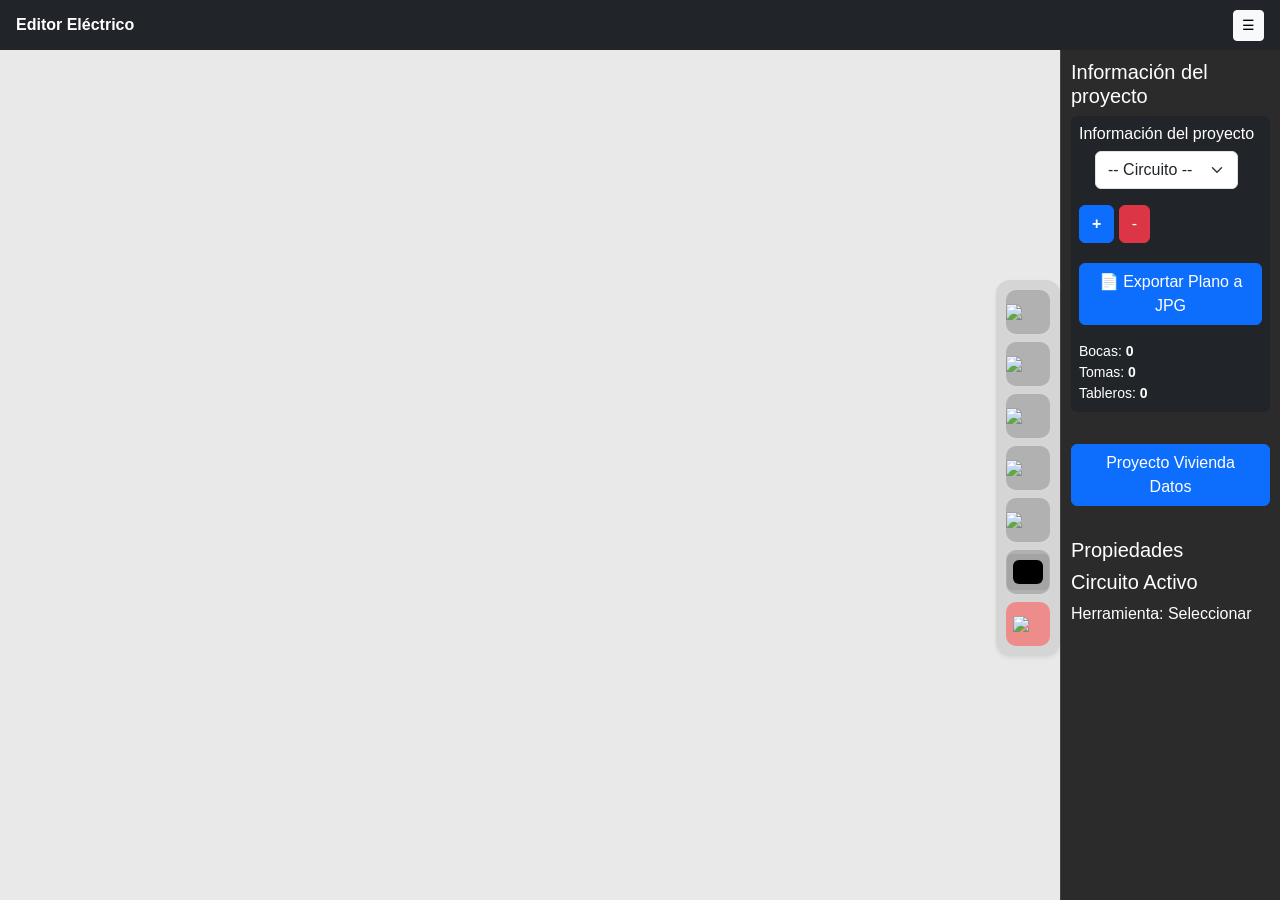
==== commit 76dab777: "cambio boton de simbolos electricos" ====
--- a/index.html
+++ b/index.html
@@ -176,7 +176,7 @@
             <div class="tool-group">
 
                 <button id="btnElectricos" class="tool-btn">
-                    ⚡
+                    <img src="assets/svg/Boca de Iluminacion.svg" width="44">
                 </button>
 
                 <div id="menuElectricos" class="tool-submenu">
